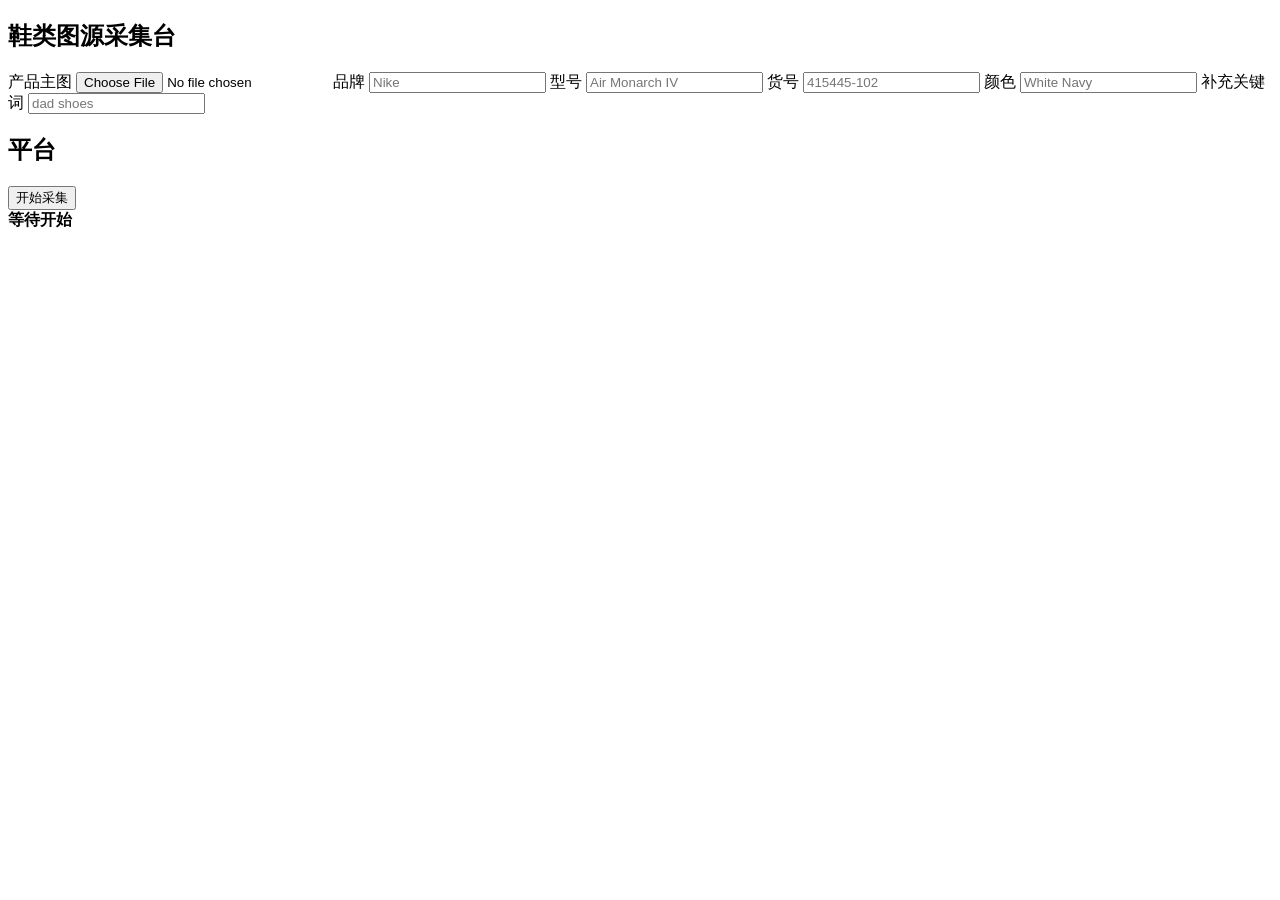
==== shoe_image_sourcing/static/index.html @ 55fd78d8 "feat: add public shoe image sourcing app" ====
<!doctype html>
<html lang="zh-CN">
<head>
  <meta charset="utf-8" />
  <meta name="viewport" content="width=device-width, initial-scale=1" />
  <title>鞋类图源采集台</title>
  <link rel="stylesheet" href="/static/styles.css" />
</head>
<body>
  <main class="shell">
    <aside class="panel">
      <h1>鞋类图源采集台</h1>
      <form id="run-form">
        <label>产品主图 <input name="image" type="file" accept="image/*" required /></label>
        <label>品牌 <input name="brand" placeholder="Nike" /></label>
        <label>型号 <input name="model" placeholder="Air Monarch IV" /></label>
        <label>货号 <input name="sku" placeholder="415445-102" /></label>
        <label>颜色 <input name="color" placeholder="White Navy" /></label>
        <label>补充关键词 <input name="keywords" placeholder="dad shoes" /></label>
        <section>
          <h2>平台</h2>
          <div id="platforms" class="platforms"></div>
        </section>
        <button type="submit">开始采集</button>
      </form>
    </aside>
    <section class="workspace">
      <div class="status">
        <strong id="run-title">等待开始</strong>
        <pre id="logs"></pre>
      </div>
      <div id="gallery" class="gallery"></div>
    </section>
  </main>
  <script src="/static/app.js"></script>
</body>
</html>
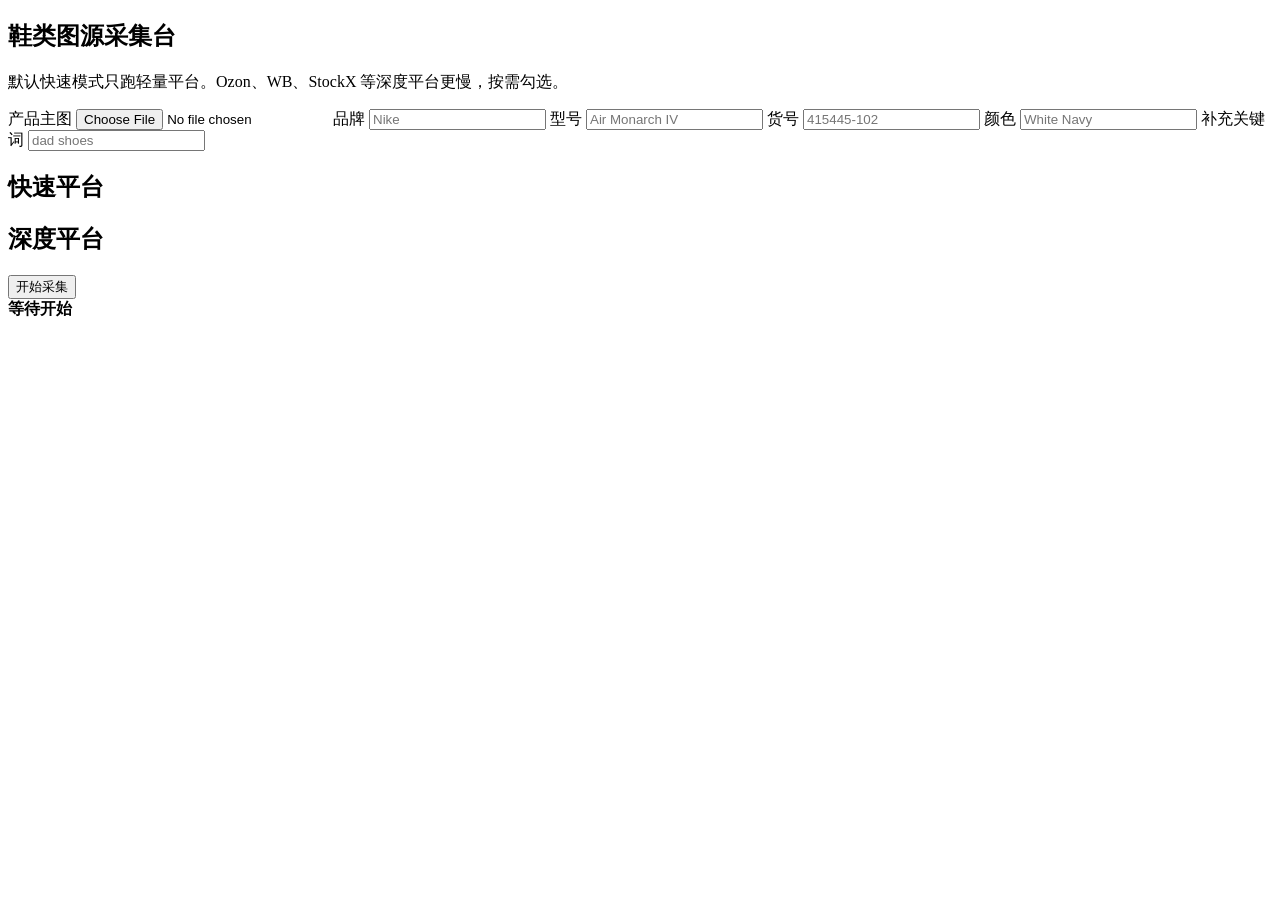
==== commit d8b8d469: "perf: speed up image sourcing runs" ====
--- a/shoe_image_sourcing/static/index.html
+++ b/shoe_image_sourcing/static/index.html
@@ -10,6 +10,7 @@
   <main class="shell">
     <aside class="panel">
       <h1>鞋类图源采集台</h1>
+      <p class="hint">默认快速模式只跑轻量平台。Ozon、WB、StockX 等深度平台更慢，按需勾选。</p>
       <form id="run-form">
         <label>产品主图 <input name="image" type="file" accept="image/*" required /></label>
         <label>品牌 <input name="brand" placeholder="Nike" /></label>
@@ -18,15 +19,20 @@
         <label>颜色 <input name="color" placeholder="White Navy" /></label>
         <label>补充关键词 <input name="keywords" placeholder="dad shoes" /></label>
         <section>
-          <h2>平台</h2>
-          <div id="platforms" class="platforms"></div>
+          <h2>快速平台</h2>
+          <div id="fast-platforms" class="platforms"></div>
         </section>
-        <button type="submit">开始采集</button>
+        <section>
+          <h2>深度平台</h2>
+          <div id="deep-platforms" class="platforms"></div>
+        </section>
+        <button id="submit-button" type="submit">开始采集</button>
       </form>
     </aside>
     <section class="workspace">
       <div class="status">
         <strong id="run-title">等待开始</strong>
+        <div id="summary" class="summary"></div>
         <pre id="logs"></pre>
       </div>
       <div id="gallery" class="gallery"></div>
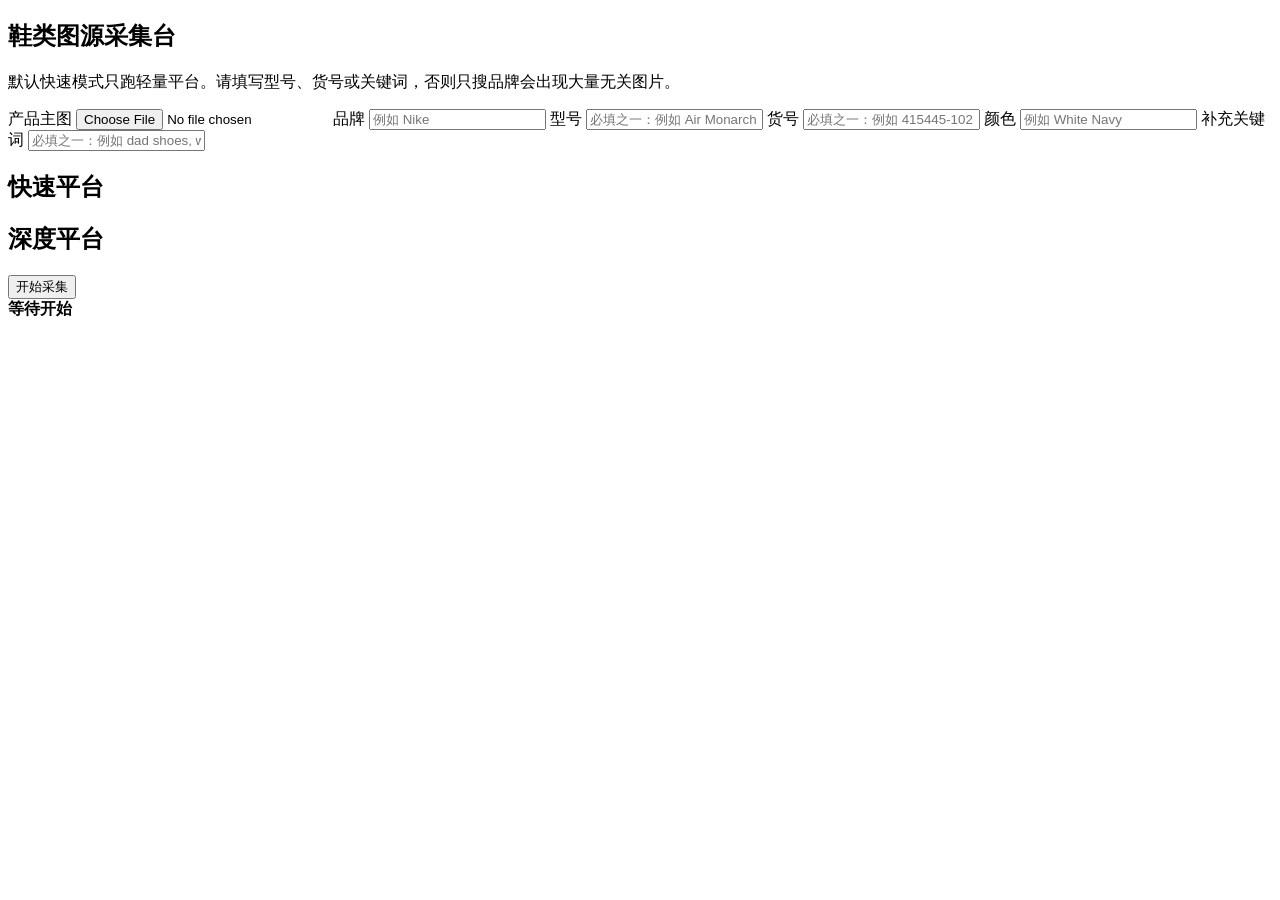
==== commit 23632623: "fix: require specific product search terms" ====
--- a/shoe_image_sourcing/static/index.html
+++ b/shoe_image_sourcing/static/index.html
@@ -10,14 +10,14 @@
   <main class="shell">
     <aside class="panel">
       <h1>鞋类图源采集台</h1>
-      <p class="hint">默认快速模式只跑轻量平台。Ozon、WB、StockX 等深度平台更慢，按需勾选。</p>
+      <p class="hint">默认快速模式只跑轻量平台。请填写型号、货号或关键词，否则只搜品牌会出现大量无关图片。</p>
       <form id="run-form">
         <label>产品主图 <input name="image" type="file" accept="image/*" required /></label>
-        <label>品牌 <input name="brand" placeholder="Nike" /></label>
-        <label>型号 <input name="model" placeholder="Air Monarch IV" /></label>
-        <label>货号 <input name="sku" placeholder="415445-102" /></label>
-        <label>颜色 <input name="color" placeholder="White Navy" /></label>
-        <label>补充关键词 <input name="keywords" placeholder="dad shoes" /></label>
+        <label>品牌 <input name="brand" placeholder="例如 Nike" /></label>
+        <label>型号 <input name="model" placeholder="必填之一：例如 Air Monarch IV" /></label>
+        <label>货号 <input name="sku" placeholder="必填之一：例如 415445-102" /></label>
+        <label>颜色 <input name="color" placeholder="例如 White Navy" /></label>
+        <label>补充关键词 <input name="keywords" placeholder="必填之一：例如 dad shoes, white navy" /></label>
         <section>
           <h2>快速平台</h2>
           <div id="fast-platforms" class="platforms"></div>
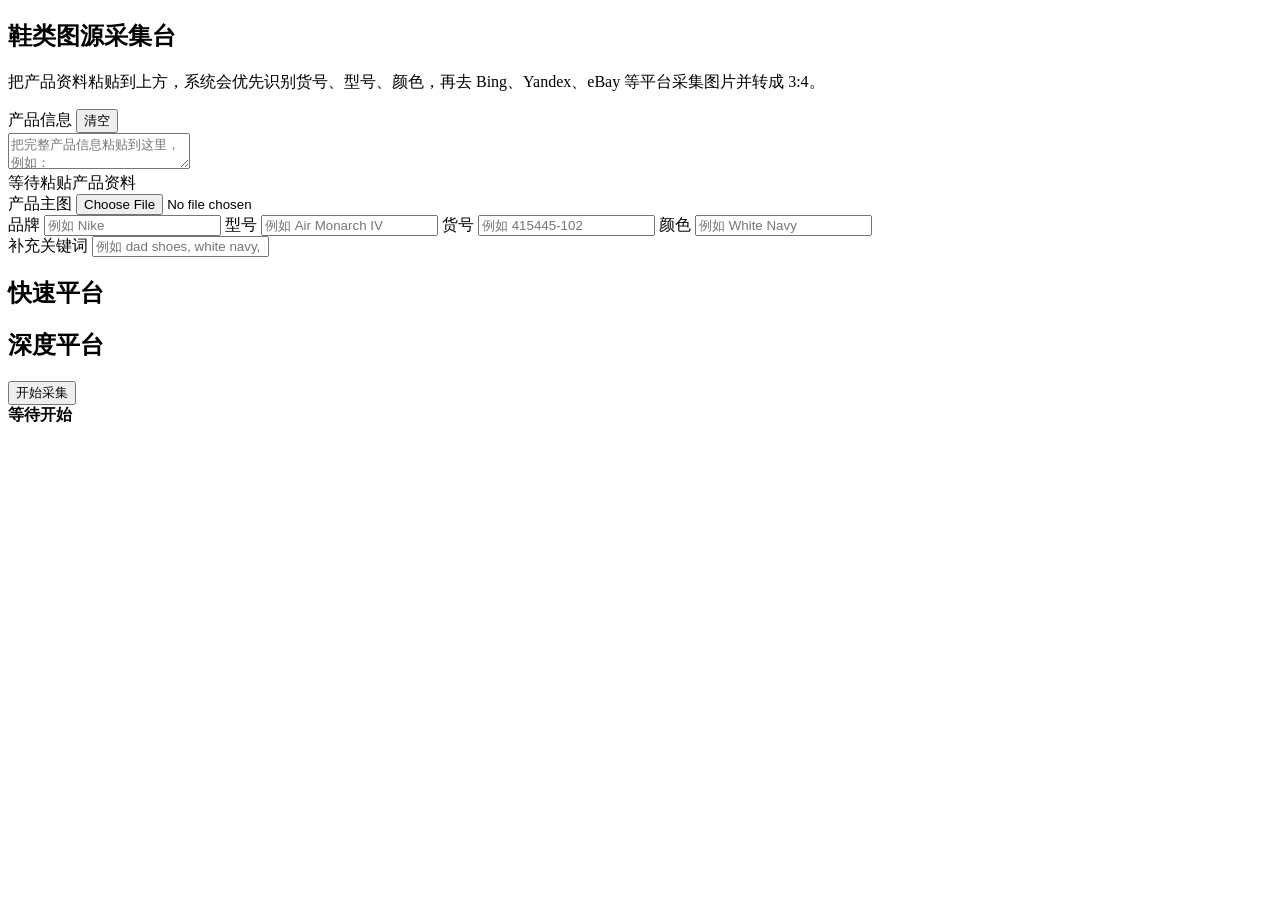
==== commit 0f0bc6b9: "feat: parse pasted product info" ====
--- a/shoe_image_sourcing/static/index.html
+++ b/shoe_image_sourcing/static/index.html
@@ -10,14 +10,37 @@
   <main class="shell">
     <aside class="panel">
       <h1>鞋类图源采集台</h1>
-      <p class="hint">默认快速模式只跑轻量平台。请填写型号、货号或关键词，否则只搜品牌会出现大量无关图片。</p>
+      <p class="hint">把产品资料粘贴到上方，系统会优先识别货号、型号、颜色，再去 Bing、Yandex、eBay 等平台采集图片并转成 3:4。</p>
       <form id="run-form">
+        <section class="paste-card">
+          <div class="paste-head">
+            <span>产品信息</span>
+            <button class="ghost-button" id="clear-product-text" type="button">清空</button>
+          </div>
+          <textarea
+            name="product_text"
+            id="product-text"
+            placeholder="把完整产品信息粘贴到这里，例如：
+【产品基础信息】
+- 品类：男士综合训练休闲老爹鞋 | Nike Air Monarch IV 白藏蓝复古休闲运动鞋
+- 俄语名称：Мужские кроссовки для тренировок Nike Air Monarch IV...
+- 官方货号：416355-102
+
+【精准规格参数】
+Цвет модели：белый + темно-синий..."
+          ></textarea>
+          <div id="detected-facts" class="detected">等待粘贴产品资料</div>
+        </section>
+
         <label>产品主图 <input name="image" type="file" accept="image/*" required /></label>
-        <label>品牌 <input name="brand" placeholder="例如 Nike" /></label>
-        <label>型号 <input name="model" placeholder="必填之一：例如 Air Monarch IV" /></label>
-        <label>货号 <input name="sku" placeholder="必填之一：例如 415445-102" /></label>
-        <label>颜色 <input name="color" placeholder="例如 White Navy" /></label>
-        <label>补充关键词 <input name="keywords" placeholder="必填之一：例如 dad shoes, white navy" /></label>
+        <div class="field-grid">
+          <label>品牌 <input name="brand" placeholder="例如 Nike" /></label>
+          <label>型号 <input name="model" placeholder="例如 Air Monarch IV" /></label>
+          <label>货号 <input name="sku" placeholder="例如 415445-102" /></label>
+          <label>颜色 <input name="color" placeholder="例如 White Navy" /></label>
+        </div>
+        <label>补充关键词 <input name="keywords" placeholder="例如 dad shoes, white navy, leather sneakers" /></label>
+
         <section>
           <h2>快速平台</h2>
           <div id="fast-platforms" class="platforms"></div>
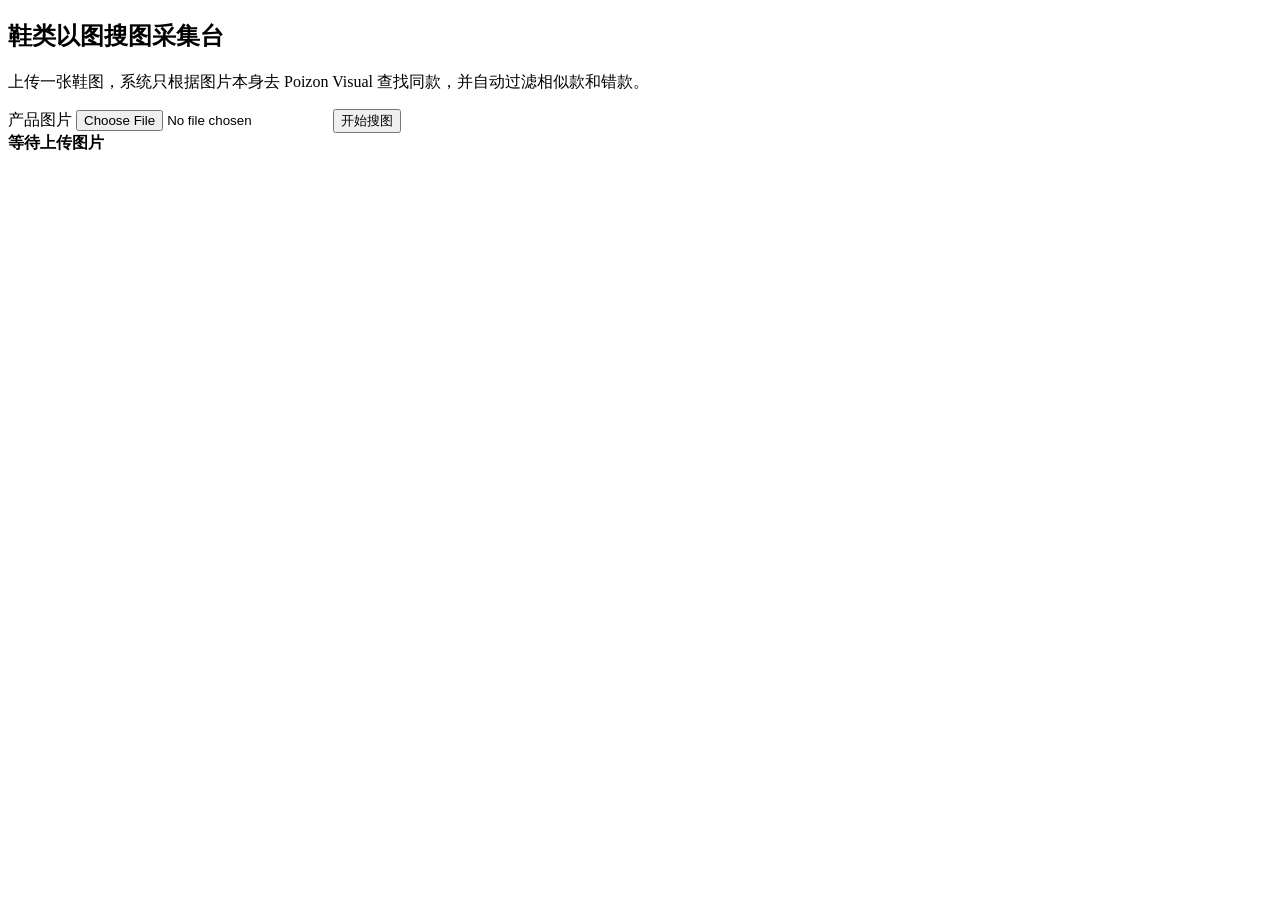
==== commit e9bc8cd5: "Make Poizon Visual image-only search strict" ====
--- a/shoe_image_sourcing/static/index.html
+++ b/shoe_image_sourcing/static/index.html
@@ -3,59 +3,27 @@
 <head>
   <meta charset="utf-8" />
   <meta name="viewport" content="width=device-width, initial-scale=1" />
-  <title>鞋类图源采集台</title>
+  <title>鞋类以图搜图采集台</title>
   <link rel="stylesheet" href="/static/styles.css" />
 </head>
 <body>
   <main class="shell">
     <aside class="panel">
-      <h1>鞋类图源采集台</h1>
-      <p class="hint">把产品资料粘贴到上方，系统会优先识别货号、型号、颜色，再去 Bing、Yandex、eBay 等平台采集图片并转成 3:4。</p>
-      <form id="run-form">
-        <section class="paste-card">
-          <div class="paste-head">
-            <span>产品信息</span>
-            <button class="ghost-button" id="clear-product-text" type="button">清空</button>
-          </div>
-          <textarea
-            name="product_text"
-            id="product-text"
-            placeholder="把完整产品信息粘贴到这里，例如：
-【产品基础信息】
-- 品类：男士综合训练休闲老爹鞋 | Nike Air Monarch IV 白藏蓝复古休闲运动鞋
-- 俄语名称：Мужские кроссовки для тренировок Nike Air Monarch IV...
-- 官方货号：416355-102
-
-【精准规格参数】
-Цвет модели：белый + темно-синий..."
-          ></textarea>
-          <div id="detected-facts" class="detected">等待粘贴产品资料</div>
-        </section>
-
-        <label>产品主图 <input name="image" type="file" accept="image/*" required /></label>
-        <div class="field-grid">
-          <label>品牌 <input name="brand" placeholder="例如 Nike" /></label>
-          <label>型号 <input name="model" placeholder="例如 Air Monarch IV" /></label>
-          <label>货号 <input name="sku" placeholder="例如 415445-102" /></label>
-          <label>颜色 <input name="color" placeholder="例如 White Navy" /></label>
-        </div>
-        <label>补充关键词 <input name="keywords" placeholder="例如 dad shoes, white navy, leather sneakers" /></label>
-
-        <section>
-          <h2>快速平台</h2>
-          <div id="fast-platforms" class="platforms"></div>
-        </section>
-        <section>
-          <h2>深度平台</h2>
-          <div id="deep-platforms" class="platforms"></div>
-        </section>
-        <button id="submit-button" type="submit">开始采集</button>
+      <h1>鞋类以图搜图采集台</h1>
+      <p class="hint">上传一张鞋图，系统只根据图片本身去 Poizon Visual 查找同款，并自动过滤相似款和错款。</p>
+      <form id="run-form" class="image-only-form">
+        <label class="upload-box">
+          <span>产品图片</span>
+          <input name="image" type="file" accept="image/*" required />
+        </label>
+        <button id="submit-button" type="submit">开始搜图</button>
       </form>
     </aside>
     <section class="workspace">
       <div class="status">
-        <strong id="run-title">等待开始</strong>
+        <strong id="run-title">等待上传图片</strong>
         <div id="summary" class="summary"></div>
+        <div id="notice" class="notice" hidden></div>
         <pre id="logs"></pre>
       </div>
       <div id="gallery" class="gallery"></div>
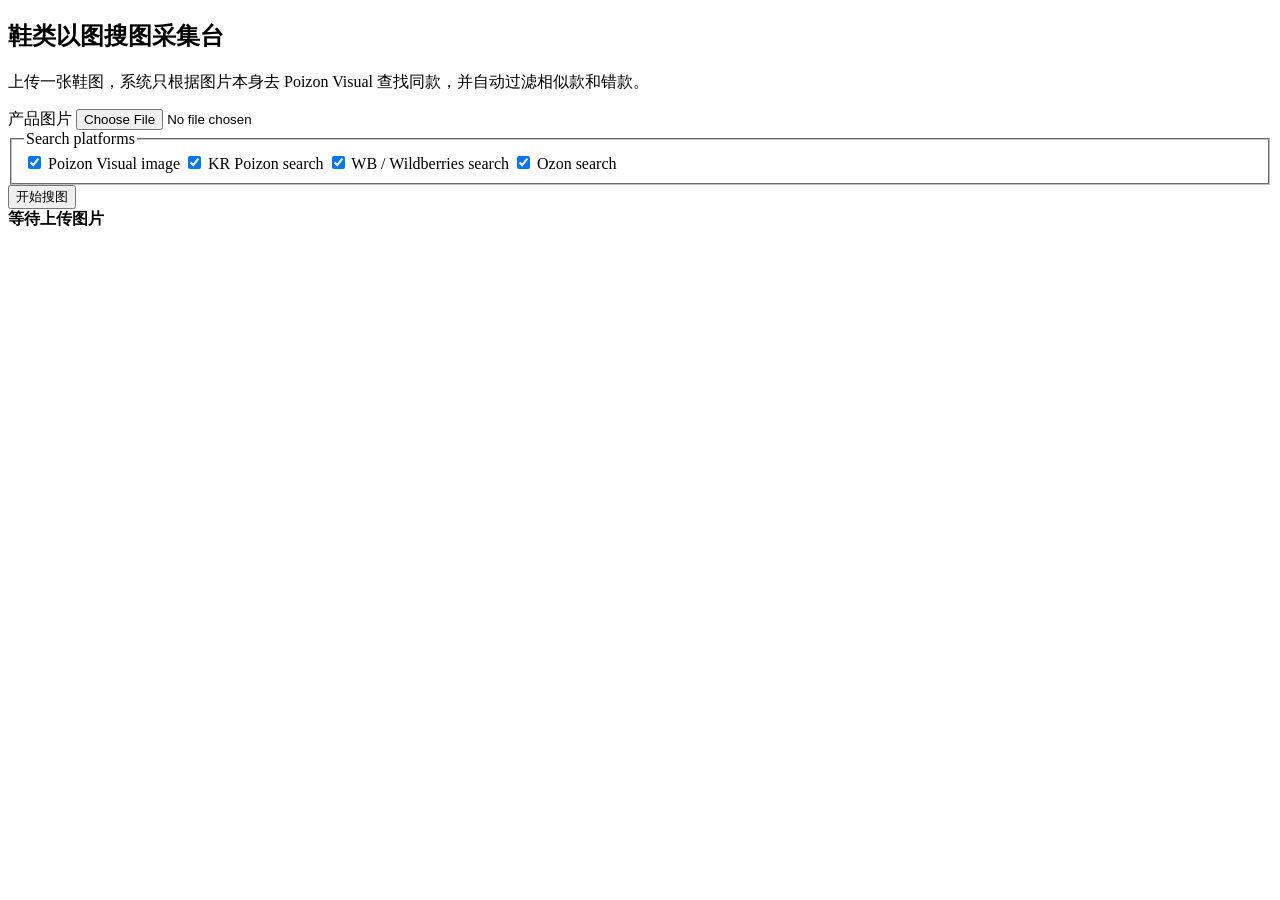
==== commit 042319b9: "Add multi-platform image search options" ====
--- a/shoe_image_sourcing/static/index.html
+++ b/shoe_image_sourcing/static/index.html
@@ -16,6 +16,13 @@
           <span>产品图片</span>
           <input name="image" type="file" accept="image/*" required />
         </label>
+        <fieldset class="platforms">
+          <legend>Search platforms</legend>
+          <label><input type="checkbox" name="platforms" value="poizon_visual" checked /> Poizon Visual <span>image</span></label>
+          <label><input type="checkbox" name="platforms" value="kr_poizon" checked /> KR Poizon <span>search</span></label>
+          <label><input type="checkbox" name="platforms" value="wildberries" checked /> WB / Wildberries <span>search</span></label>
+          <label><input type="checkbox" name="platforms" value="ozon" checked /> Ozon <span>search</span></label>
+        </fieldset>
         <button id="submit-button" type="submit">开始搜图</button>
       </form>
     </aside>
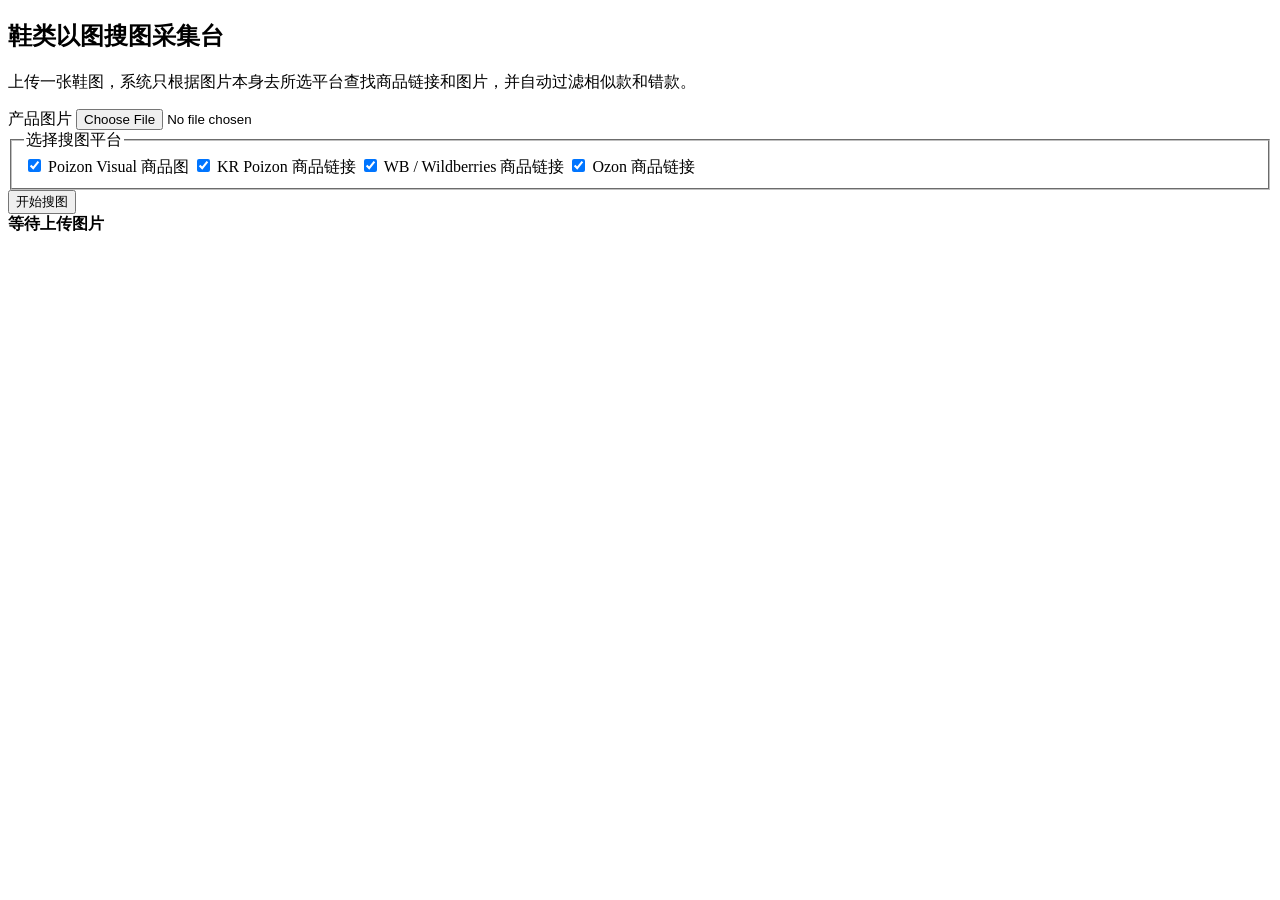
==== commit 5a379d7d: "Improve marketplace image platform selection" ====
--- a/shoe_image_sourcing/static/index.html
+++ b/shoe_image_sourcing/static/index.html
@@ -10,18 +10,18 @@
   <main class="shell">
     <aside class="panel">
       <h1>鞋类以图搜图采集台</h1>
-      <p class="hint">上传一张鞋图，系统只根据图片本身去 Poizon Visual 查找同款，并自动过滤相似款和错款。</p>
+      <p class="hint">上传一张鞋图，系统只根据图片本身去所选平台查找商品链接和图片，并自动过滤相似款和错款。</p>
       <form id="run-form" class="image-only-form">
         <label class="upload-box">
           <span>产品图片</span>
           <input name="image" type="file" accept="image/*" required />
         </label>
         <fieldset class="platforms">
-          <legend>Search platforms</legend>
-          <label><input type="checkbox" name="platforms" value="poizon_visual" checked /> Poizon Visual <span>image</span></label>
-          <label><input type="checkbox" name="platforms" value="kr_poizon" checked /> KR Poizon <span>search</span></label>
-          <label><input type="checkbox" name="platforms" value="wildberries" checked /> WB / Wildberries <span>search</span></label>
-          <label><input type="checkbox" name="platforms" value="ozon" checked /> Ozon <span>search</span></label>
+          <legend>选择搜图平台</legend>
+          <label><input type="checkbox" name="platforms" value="poizon_visual" checked /> Poizon Visual <span>商品图</span></label>
+          <label><input type="checkbox" name="platforms" value="kr_poizon" checked /> KR Poizon <span>商品链接</span></label>
+          <label><input type="checkbox" name="platforms" value="wildberries" checked /> WB / Wildberries <span>商品链接</span></label>
+          <label><input type="checkbox" name="platforms" value="ozon" checked /> Ozon <span>商品链接</span></label>
         </fieldset>
         <button id="submit-button" type="submit">开始搜图</button>
       </form>
